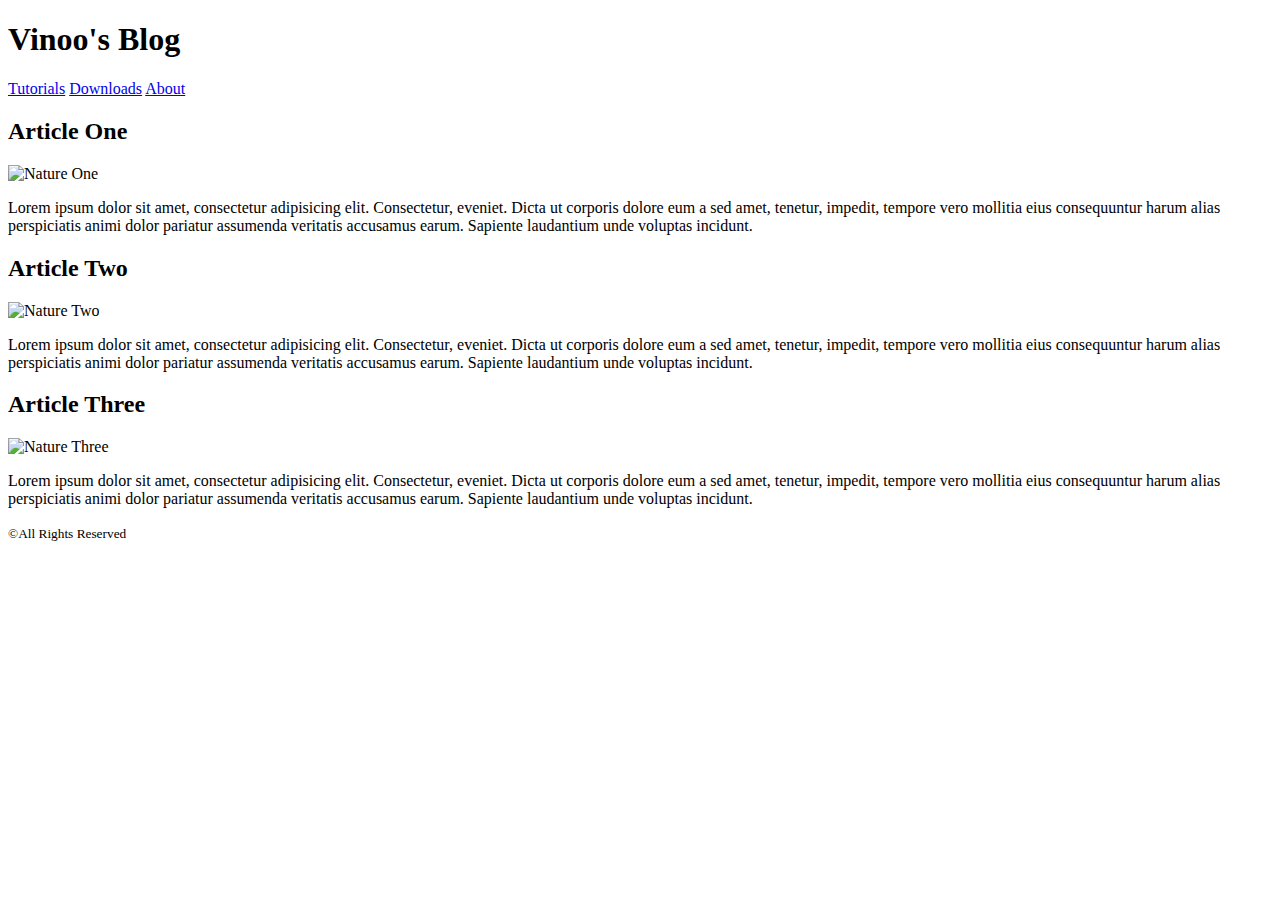
==== block-BHaaba/index.html @ 40e0fbcf "Positioning Content Blog Page 2 Exercise" ====
<!DOCTYPE html>
<html lang="en">
<head>
    <meta charset="UTF-8">
    <meta name="viewport" content="width=device-width, initial-scale=1.0">
    <title>Positioning Content - Blog Page 2 Exercise </title>
    <link rel="stylesheet" href="/assets/stylesheet/style.css">
</head>
<body>
    <header>
        <h1>Vinoo's Blog</h1>
        <nav>
            <a href="#">Tutorials</a>
            <a href="#">Downloads</a>
            <a href="#">About</a>
        </nav>
    </header>
    <section>

    </section>
        <div class="clearfix">
            <article>
                <h2>Article One</h2>
                <img src="/assets/media/image1.jpg" alt="Nature One">
                <p>Lorem ipsum dolor sit amet, consectetur adipisicing elit. Consectetur, eveniet. Dicta ut corporis dolore eum a sed amet, tenetur, impedit, tempore vero mollitia eius consequuntur harum alias perspiciatis animi dolor pariatur assumenda veritatis accusamus earum. Sapiente laudantium unde voluptas incidunt.</p>
            </article>
            <article>
                <h2>Article Two</h2>
                <img src="/assets/media/image2.jpg" alt="Nature Two">
                <p>Lorem ipsum dolor sit amet, consectetur adipisicing elit. Consectetur, eveniet. Dicta ut corporis dolore eum a sed amet, tenetur, impedit, tempore vero mollitia eius consequuntur harum alias perspiciatis animi dolor pariatur assumenda veritatis accusamus earum. Sapiente laudantium unde voluptas incidunt.</p>
            </article>
            <article>
                <h2>Article Three</h2>
                <img src="/assets/media/image3.jpg" alt="Nature Three">
                <p>Lorem ipsum dolor sit amet, consectetur adipisicing elit. Consectetur, eveniet. Dicta ut corporis dolore eum a sed amet, tenetur, impedit, tempore vero mollitia eius consequuntur harum alias perspiciatis animi dolor pariatur assumenda veritatis accusamus earum. Sapiente laudantium unde voluptas incidunt.</p>
            </article>
        </div>
    </section>
    <footer>
        <small>&copy;All Rights Reserved</small>
    </footer>
</body>
</html>
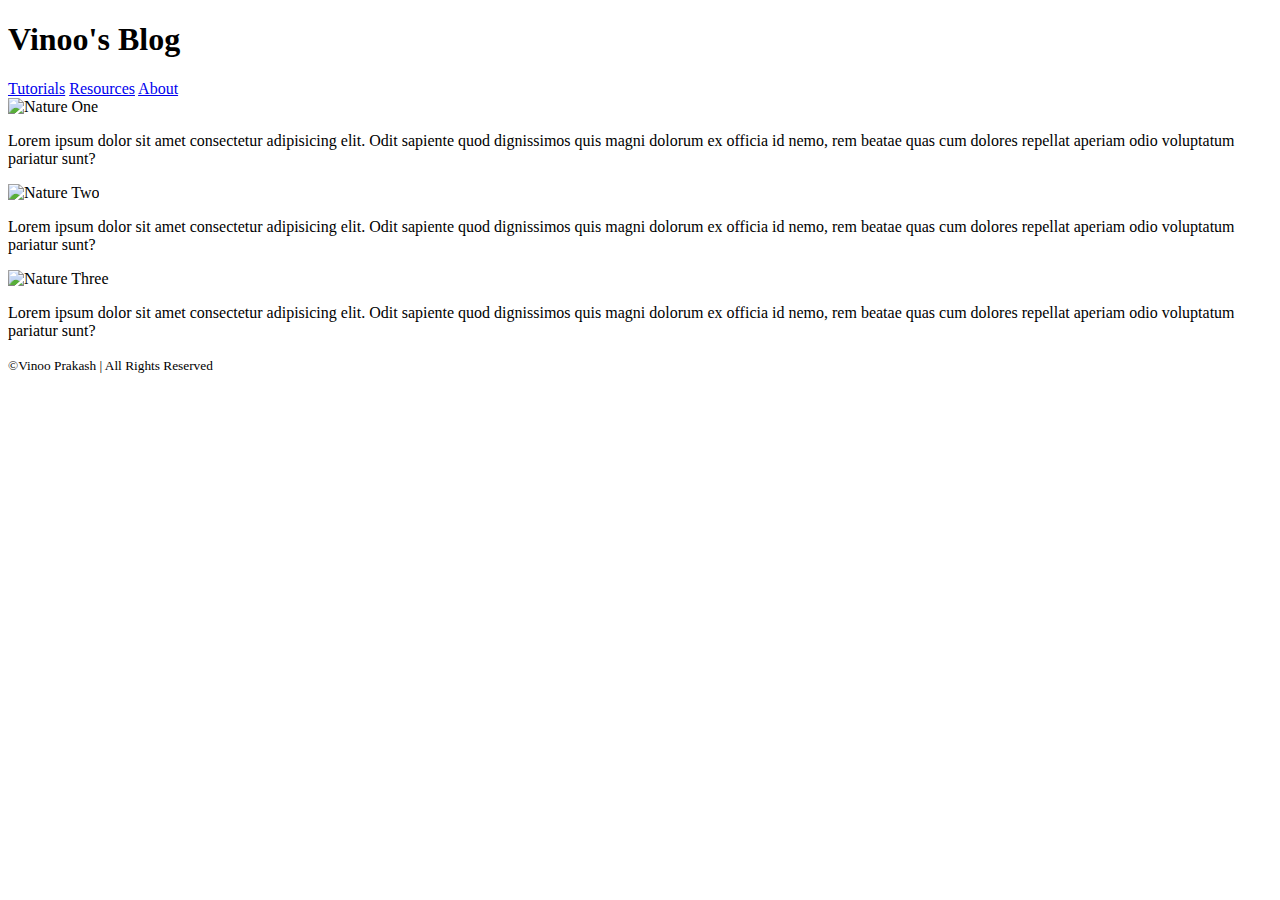
==== commit 95250467: "Refactored afer feedback" ====
--- a/block-BHaaba/index.html
+++ b/block-BHaaba/index.html
@@ -7,37 +7,38 @@
     <link rel="stylesheet" href="/assets/stylesheet/style.css">
 </head>
 <body>
-    <header>
-        <h1>Vinoo's Blog</h1>
-        <nav>
-            <a href="#">Tutorials</a>
-            <a href="#">Downloads</a>
-            <a href="#">About</a>
-        </nav>
+    <header class="header">
+        <div class="container clearfix">
+            <h1 class="brand">Vinoo's Blog</h1>
+            <nav class="navbar">
+                <a href="#">Tutorials</a>
+                <a href="#">Resources</a>
+                <a href="#">About</a>
+            </nav>
+        </div>
     </header>
-    <section>
-
-    </section>
-        <div class="clearfix">
-            <article>
-                <h2>Article One</h2>
-                <img src="/assets/media/image1.jpg" alt="Nature One">
-                <p>Lorem ipsum dolor sit amet, consectetur adipisicing elit. Consectetur, eveniet. Dicta ut corporis dolore eum a sed amet, tenetur, impedit, tempore vero mollitia eius consequuntur harum alias perspiciatis animi dolor pariatur assumenda veritatis accusamus earum. Sapiente laudantium unde voluptas incidunt.</p>
-            </article>
-            <article>
-                <h2>Article Two</h2>
-                <img src="/assets/media/image2.jpg" alt="Nature Two">
-                <p>Lorem ipsum dolor sit amet, consectetur adipisicing elit. Consectetur, eveniet. Dicta ut corporis dolore eum a sed amet, tenetur, impedit, tempore vero mollitia eius consequuntur harum alias perspiciatis animi dolor pariatur assumenda veritatis accusamus earum. Sapiente laudantium unde voluptas incidunt.</p>
-            </article>
-            <article>
-                <h2>Article Three</h2>
-                <img src="/assets/media/image3.jpg" alt="Nature Three">
-                <p>Lorem ipsum dolor sit amet, consectetur adipisicing elit. Consectetur, eveniet. Dicta ut corporis dolore eum a sed amet, tenetur, impedit, tempore vero mollitia eius consequuntur harum alias perspiciatis animi dolor pariatur assumenda veritatis accusamus earum. Sapiente laudantium unde voluptas incidunt.</p>
-            </article>
+    <main>
+        <section class="section">
+            <div class="container clearfix">
+                <article class="col">
+                    <img class="article-img" src="/assets/media/image1.jpg" alt="Nature One">
+                    <p>Lorem ipsum dolor sit amet consectetur adipisicing elit. Odit sapiente quod dignissimos quis magni dolorum ex officia id nemo, rem beatae quas cum dolores repellat aperiam odio voluptatum pariatur sunt?</p>
+                </article>
+                <article class="col">
+                    <img class="article-img" src="/assets/media/image2.jpg" alt="Nature Two">
+                    <p>Lorem ipsum dolor sit amet consectetur adipisicing elit. Odit sapiente quod dignissimos quis magni dolorum ex officia id nemo, rem beatae quas cum dolores repellat aperiam odio voluptatum pariatur sunt?</p>
+                </article>
+                <article class="col">
+                    <img class="article-img" src="/assets/media/image3.jpg" alt="Nature Three">
+                    <p>Lorem ipsum dolor sit amet consectetur adipisicing elit. Odit sapiente quod dignissimos quis magni dolorum ex officia id nemo, rem beatae quas cum dolores repellat aperiam odio voluptatum pariatur sunt?</p>
+                </article>
+            </div>      
+        </section>
+    </main>
+    <footer>
+        <div class="container">
+            <small>&copy;Vinoo Prakash | All Rights Reserved</small>
         </div>
-    </section>
-    <footer>
-        <small>&copy;All Rights Reserved</small>
     </footer>
 </body>
 </html>